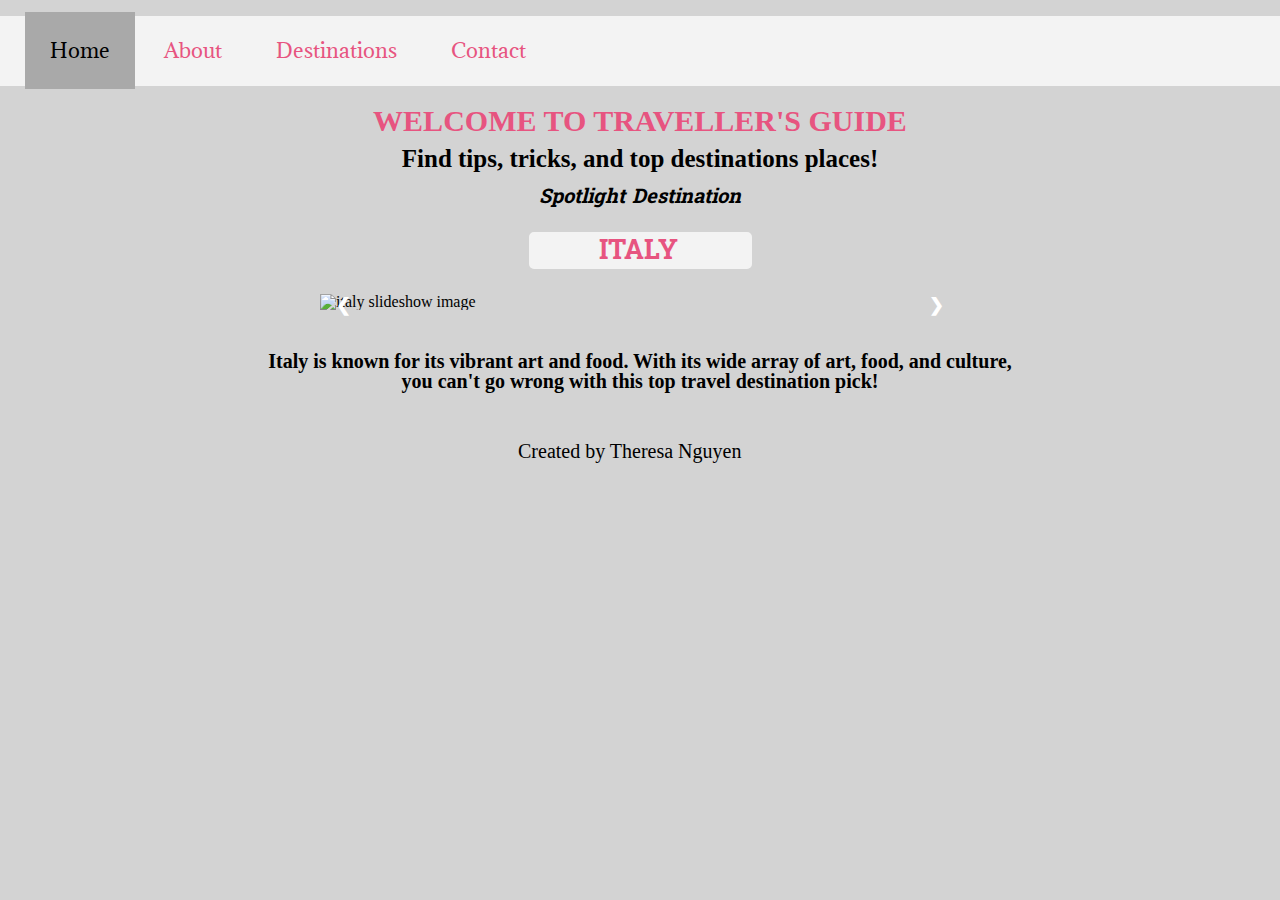
==== index.html @ f256ac57 "adding" ====
<!DOCTYPE html>
<html lang="en" dir="ltr">
  <head>
    <meta charset="utf-8">
    <meta name = 'viewport' content="width=device-width, initial-scale=1">
    <link rel="stylesheet" href = "css/html5reset.css">
    <link rel="stylesheet" href = "css/style.css">
    <link rel="stylesheet" href="https://cdnjs.cloudflare.com/ajax/libs/font-awesome/4.7.0/css/font-awesome.min.css">
    <link rel="stylesheet" href="https://use.fontawesome.com/releases/v5.7.1/css/all.css" integrity="sha384-fnmOCqbTlWIlj8LyTjo7mOUStjsKC4pOpQbqyi7RrhN7udi9RwhKkMHpvLbHG9Sr" crossorigin="anonymous">
    <title> Traveller's Guide </title>
  </head>
  <body>
    <a href="#main" class="skip"> Skip to Content </a>
    <header>
      <nav>
        <div class="navigation-menu" id="navigation">
          <a href="index.html" class="active">Home</a>
          <a href="about.html">About</a>
          <a href="destinations.html">Destinations</a>
          <a href="contact.html">Contact</a>
          <a href="javascript:void(0);" class="icon" onclick="myFunction()">
            <i class="fa fa-bars"></i>
              </a>
        </div>
      </nav>
       <h1> WELCOME TO TRAVELLER'S GUIDE </h1>
    </header>
    <main id = "main">
      <h2> Find tips, tricks, and top destinations places! </h2>
      <br>
      <h3> <i> Spotlight Destination </i> </h3>
    <h3 class = "country">  ITALY </h3>
            <div class="slideshow-container">
              <div class="slides fade">
                <img src="images/italy.jpg" class="slideshow-image" alt="italy slideshow image" >
              </div>

              <div class="slides fade">
                <img src="images/italy2.jpg" class="slideshow-image"  alt="italy slideshow image 2">
              </div>

              <div class="slides fade">
                <img src="images/italy3.jpg" class="slideshow-image"  alt="italy slideshow image 3">
              </div>

              <div class="slides fade">
                <img src="images/italy4.jpg" class="slideshow-image"  alt="italy slideshow image 4">
              </div>

              <a class="prev" onclick="plusSlides(-1)">&#10094;</a>
              <a class="next" onclick="plusSlides(1)">&#10095;</a>
            </div>
        <br>
          <p class="homepage" >
          <b> Italy is known for its vibrant art and food. With its wide array of art, food, and culture, <br> you can't go wrong with this top travel destination pick! </b>
         </p>
    <script >
    var slideIndex = 0;
    showCarousel();

        function showCarousel() {
          var x;
          var slides = document.getElementsByClassName("slides");
          for (x = 0; x < slides.length; x++) {
            slides[x].style.display = "none";
          }
          slideIndex++;
          if (slideIndex > slides.length) {slideIndex = 1}
          slides[slideIndex-1].style.display = "block";
          setTimeout(showCarousel, 3000); //
        }

        function myFunction() {
          var nav = document.getElementById("navigation");
          if (nav.className === "navigation-menu") {
            nav.className += " responsive";
          } else {
            nav.className = "navigation-menu";
          }
        }

    </script>
    </main>
    <footer>
      <p> Created by Theresa Nguyen <i class="far fa-copyright"></i> </p>
    </footer>
  </body>
</html>
---- css/style.css ----
@import url('https://fonts.googleapis.com/css?family=Adamina');
@import url('https://fonts.googleapis.com/css?family=Andada');
@import url('https://fonts.googleapis.com/css?family=Battambang');
@import url('https://fonts.googleapis.com/css?family=Bokor');

@media screen and (max-width: 600px) {
  .navigation-menu a:not(:first-child) {display: none;}
  .navigation-menu a.icon {
    float: right;
    display: block;
    position: absolute;
    top: 15px;
    right: 10px;
  }
}

@media screen and (max-width: 600px) {
  .navigation-menu.responsive {position: relative;}
  .navigation-menu.responsive a.icon {
    position: absolute;
    right: 0;
    top: 0;
  }
  .navigation-menu.responsive a {
    float: none;
    display: block;
    text-align: left;
  }
}

.navigation-menu {
  display: block;
  margin-bottom: 20px;
  background-color: #f3f3f3;
  padding: 25px 25px;
}


.navigation-menu a {
  padding: 25px 25px;
  color: #E75480;
  text-decoration: none;
  font-family: 'Adamina';
  font-size: 20px;
  text-align: center;
}

.navigation-menu a:hover {
  background-color: #a9a9a9;
  color: black;
}

nav a.active {
  background-color: #a9a9a9;
  color: black;
}

.navigation-menu .icon {
  display: none;
}

footer{
  min-height: 5vh;
  text-align: center;
  margin-top: 50px;
}

body{
    background-image: url("../images/gray-solid-background.jpg");
    background-size: 100%;
    background-repeat: repeat;
    background-attachment: fixed;
  }

h1{
  font-size: 30px;
  text-align: center;
  font-family: 'Andana';
  color: #E75480;
  margin-bottom: 10px;
}

h2{
  font-family: 'Bokora';
  text-align: center;
  font-size: 25px;
}

h3{
  font-size: 20px;
  text-align: center;
  font-family: 'Battambang';
  display:block;
  margin-bottom: 25px;
}

p{
  font-size: 20px;
}

h3.country{
  color: #E75480;
  font-size: 27px;
  border: 5px;
  border-radius: 5px;
  border-color: #f3f3f3;
  background-color: #f3f3f3;
  border-style: solid;
  padding-left: 5px;
  padding-right: 8px;
  display: block;
  width: 200px;
  text-align:center;
  margin-left: auto;
  margin-right: auto;
}

a.skip{
  position:relative;
  left: -350px;
}

a.skip:focus{
  left: 10px;
  border: 2px solid black;
}

a:hover{
  background: #ffffff ;
}

.homepage {
  text-align: center;
}


img.worldmap {
  display:flex;
  width: 42%;
  height: 25%;
  margin:auto;
  margin-left: 25px;
}
.container-about{
  display: flex;
  flex-wrap: nowrap;
  justify-content: space-between;
  align-items: center;
}

.about-text {
  font-family: 'Adamina';
  background: white;
  text-align: left;
  border-radius: 18px;
  padding: 15px;
  margin-left: 25px;
  margin-right: 25px;
  font-size: 15px;
  box-shadow: 3px 5px #888888;
}

div.text h3{
  padding-right: 5px;
  text-align: left;
  margin-left: 25px;
  margin-right: 25px;
  margin-top: 25px;
}

input[type=text], select, textarea {
  width: 100%;
  padding: 10px;
  border: 1px solid #ccc;
  border-radius: 4px;
  box-sizing: border-box;
  margin-top: 6px;
  margin-bottom: 12px;
  resize: vertical;
}

input[type=email] {
width: 100%;
padding: 10px;
border: 1px solid #ccc;
border-radius: 4px;
box-sizing: border-box;
margin-top: 6px;
margin-bottom: 12px;
resize: vertical;

}

input[type=submit] {
  background-color: black;
  color: white;
  padding: 10px 15px;
  border: none;
  border-radius: 2px;
  cursor: pointer;

}

input[type=submit]:hover {
  background-color: #45a049;
}

.errorMsg {
  font-family: 'Adamina';font-size: 18px;
  color:red;
  display:none; }

.container-form {
  border-radius: 5px;
  background-color: #f2f2f2;
  padding: 20px;
  display: flex;
  text-align:center;
  width: 100vh;
  margin: auto;
  justify-content: center;
}

.contactinfo {
  display: flex;
  justify-content: center;
  text-align: center;
  font-size: 20px;
}

.slideshow-container {
  display: flex;
  max-width: 50%;
  position: relative;
  margin: auto;
}

.slides {
  display: none;
}

.prev, .next {
  cursor: pointer;
  position: absolute;
  top: 50%;
  width: auto;
  margin-top: -22px;
  padding: 16px;
  color: white;
  font-weight: bold;
  font-size: 18px;
  transition: 3s linear;
  transition-delay: 1s;
  border-radius: 0 3px 3px 0;
  user-select: none;
}

.next {
  right: 0;
  border-radius: 3px 0 0 3px;
}

.prev:hover, .next:hover {
  background-color: rgba(0,0,0,0.8);
}

.slideshow-image {
  width: 100%;
}

.fade {
  -webkit-animation-name: fade;
  -webkit-animation-duration: 3s;
  animation-name: fade;
  animation-duration: 3s;
}

@-webkit-keyframes fade {
  from {opacity: .4}
  to {opacity: 1}
}

@keyframes fade {
  from {opacity: .4}
  to {opacity: 1}
}

.container-image {
  display: grid;
  grid-template-columns: 250px 250px;
  grid-gap: 70px;
  grid-row-gap: 10em;
  justify-content: center;
  object-fit: cover;
}

.flip-card {
  background-color: transparent;
  width: 300px;
  height: 200px;
  perspective: 1000px;

}

.flip-card-inner {
  position: relative;
  width: 100%;
  height: 100%;
  text-align: center;
  transition: transform 0.8s;
  transform-style: preserve-3d;
}

.flip-card:hover .flip-card-inner {
  transform: rotateY(180deg);
}

.flip-card-front, .flip-card-back {
  position: absolute;
  width: 100%;
  height: 100%;
  backface-visibility: hidden;
}

.flip-card-front {
  background-color: #bbb;
  color: black;
}

.flip-card-front img {
  width: 300px;
  height: 300px;
}

.flip-card-back {
  background-color: #f3f3f3;
  color: black;
  transform: rotateY(180deg);
}

.flip-card-back h1, p {
  margin-top: 25px;
  margin-left: 10px;
  margin-right: 10px;
}

.flip-card-back a {
  background-color: #a9a9a9;
  color: white;
  padding: 10px 15px;
  border: none;
  border-radius: 2px;
  cursor: pointer;
  text-decoration: none;
}

.flip-card-back a:hover {
  background-color: #606060;
}

.callout {
  position: fixed;
  bottom: 35px;
  right: 20px;
  margin-left: 20px;
  max-width: 250px;
}

.callout-header {
  padding: 15px 8px;
  background: #a9a9a9;
  font-size: 25px;
  color: white;
}

.callout-container {
  padding: 10px;
  background-color: #f3f3f3;
  color: black;
  text-align: center;
}
.callout-text {
  margin:auto;
}
.closebutton {
  position: absolute;
  top: 5px;
  right: 15px;
  color: white;
  font-size: 30px;
  cursor: pointer;
}

.closebutton:hover {
  color: lightgrey;
}

#modalbutton {
  background-color:#a9a9a9;
	-moz-border-radius:9px;
	-webkit-border-radius:9px;
	border-radius:9px;
	border:2px solid #a9a9a9;
	cursor:pointer;
	color:#ffffff;
	font-family: 'Adamina';
	font-size:15px;
	padding:9px ;
	text-decoration:none;
  margin: auto;
}

#modalbutton:hover {
  background-color:#606060;
}
#modalbutton:active {
	position:relative;
	top:1px;
}

.modal {
  display: none;
  position: fixed;
  z-index: 1;
  left: 0;
  top: 0;
  width: 100%;
  height: 100%;
  overflow: auto;
  background-color: rgb(0,0,0);
  background-color: rgba(0,0,0,0.4);
}

.modal-content {
  background-color: #fefefe;
  margin: 15% auto;
  padding: 20px;
  border: 1px solid #888;
  width: 80%;
}

.close-modal {
  color: #aaa;
  float: right;
  font-size: 28px;
  font-weight: bold;
}

.close-modal:hover,
.close-modal:focus {
  color: black;
  text-decoration: none;
  cursor: pointer;
}

@media screen and (min-width: 1000px){

  body{
    background-image: url("../images/gray-solid-background.jpg");
    background-size: 100%;
    background-repeat: repeat;
    background-attachment: scroll;
  }

  .container-form {
    border-radius: 5px;
    background-color: #f2f2f2;
    font-size: 20px;
    display: flex;
    justify-content: center;
  }

.container-form input, textarea{
  padding: 25px;
  font-size: 20px;
}

input[type=submit] {
  background-color: black;
  color: white;
  padding: 10px 15px;
  border: none;
  border-radius: 2px;
  cursor: pointer;

}

  .contactinfo {
    display: flex;
    justify-content: center;
  }
  div.text h3{
    padding-right: 5px;
    text-align: left;
    margin-left: 25px;
    margin-right: 25px;
    margin-top: 25px;
  }

  p{
    font-size: 20px;
  }
  .errorMsg {
    font-family: 'Adamina';
    font-size: 14px;
    color:red;
    display:none;
  }

  .container-image {
    display: grid;
    grid-template-columns: 250px 250px 250px;
    grid-gap: 70px;
    grid-row-gap: 8.5em;
    justify-content: center;
  }

  .flip-card {
    background-color: transparent;
    width: 300px;
    height: 200px;
    perspective: 1000px;

  }

  .flip-card-inner {
    position: relative;
    width: 100%;
    height: 100%;
    text-align: center;
    transition: transform 0.8s;
    transform-style: preserve-3d;
  }

  .flip-card:hover .flip-card-inner {
    transform: rotateY(180deg);
  }

  .flip-card-front, .flip-card-back {
    position: absolute;
    width: 100%;
    height: 100%;
    backface-visibility: hidden;
  }

  .flip-card-front {
    background-color: #bbb;
    color: black;
  }

  .flip-card-front img {
    width: 300px;
    height: 300px;
  }

  .flip-card-back {
    background-color: #f3f3f3;
    color: black;
    transform: rotateY(180deg);
    margin-top: 25px;
    margin-left: 10px;
    margin-right: 10px;
  }


  .flip-card-back a {
    background-color: #a9a9a9;
    color: white;
    padding: 10px 15px;
    border: none;
    border-radius: 2px;
    cursor: pointer;
    text-decoration: none;
  }

  .flip-card-back a:hover {
    background-color: #606060;
  }

}

@media screen and (min-width: 320px) and (max-width: 480px){

  .slideshow-container {
    display: flex;
    max-width: 100%;
    position: relative;
    margin: auto;
  }
p{
  font-size: 20px;
  text-align: center;
  margin:auto;
  margin-bottom: 20px;
}

img.worldmap {
  display:block;
  width: 90%;
  margin:auto;
}
.container-about{
  display: block;
}

.about-text {
  background: white;
  text-align: left;
  border-radius: 18px;
  padding: 15px;
  margin-left: 25px;
  margin-right: 25px;
  font-size: 18px;
  box-shadow: 3px 5px #888888;
}
.container-form {
  border-radius: 5px;
  background-color: #f2f2f2;
  padding: 10px;
  display: flex;
  text-align:center;
  width: 300px;
  margin: auto;
  justify-content: center;
}

.errorMsg {
  font-family: 'Adamina';
  font-size: 14px;
  color:red;
  display:none; }

div.text h3{
  text-align: center;
  margin:0;
  margin-bottom: 10px;
}

div.text p{
  margin: 0;
  font-size: 18px;
  margin-bottom: 10px;
}

div.text a {
  margin-top: 5px;
}

.container-image {
  display: grid;
  grid-template-columns: 250px;
  grid-template-rows: auto;
  grid-row-gap: 8em;
  justify-content: center;
  margin: auto;
  margin-right: 50px;
}

.flip-card {
  background-color: transparent;
  width: 300px;
  height: 200px;
  perspective: 1000px;

}

.flip-card-inner {
  position: relative;
  width: 100%;
  height: 100%;
  text-align: center;
  transition: transform 0.8s;
  transform-style: preserve-3d;
}

.flip-card:hover .flip-card-inner {
  transform: rotateY(180deg);
}

.flip-card-front, .flip-card-back {
  position: absolute;
  width: 100%;
  height: 100%;
  backface-visibility: hidden;
}

.flip-card-front {
  background-color: #bbb;
  color: black;
}

.flip-card-front img {
  width: 300px;
  height: 300px;
}

.flip-card-back {
  background-color: #f3f3f3;
  color: black;
  transform: rotateY(180deg);
}

.flip-card-back h1, p {
  margin-top: 25px;
  margin-left: 10px;
  margin-right: 10px;
}

.flip-card-back a {
  background-color: #a9a9a9;
  color: white;
  padding: 10px 15px;
  border: none;
  border-radius: 2px;
  cursor: pointer;
  text-decoration: none;
}

.flip-card-back a:hover {
  background-color: #606060;
}

.callout {
  display: none;
}

}
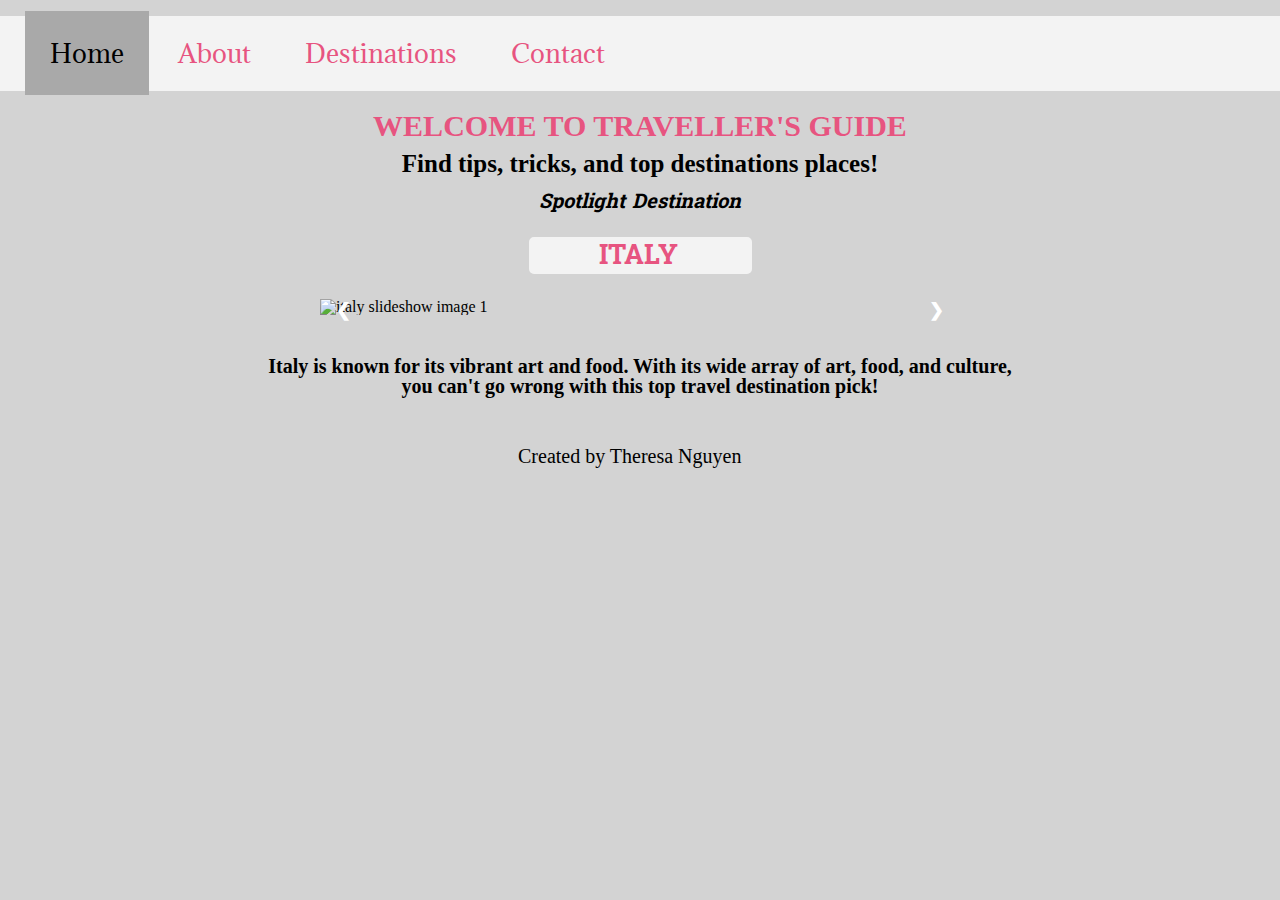
==== commit 39d689dc: "fix color contrast" ====
--- a/index.html
+++ b/index.html
@@ -32,7 +32,7 @@
     <h3 class = "country">  ITALY </h3>
             <div class="slideshow-container">
               <div class="slides fade">
-                <img src="images/italy.jpg" class="slideshow-image" alt="italy slideshow image" >
+                <img src="images/italy.jpg" class="slideshow-image" alt="italy slideshow image 1" >
               </div>
 
               <div class="slides fade">
--- a/css/style.css
+++ b/css/style.css
@@ -41,7 +41,7 @@
   color: #E75480;
   text-decoration: none;
   font-family: 'Adamina';
-  font-size: 20px;
+  font-size: 25px;
   text-align: center;
 }
 
@@ -345,8 +345,8 @@
 }
 
 .flip-card-back a {
-  background-color: #a9a9a9;
-  color: white;
+  background-color: #595959;
+  color: #FFFFFF;
   padding: 10px 15px;
   border: none;
   border-radius: 2px;
@@ -368,7 +368,7 @@
 
 .callout-header {
   padding: 15px 8px;
-  background: #a9a9a9;
+  background: #595959;
   font-size: 25px;
   color: white;
 }
@@ -396,11 +396,11 @@
 }
 
 #modalbutton {
-  background-color:#a9a9a9;
+  background-color:#595959;
 	-moz-border-radius:9px;
 	-webkit-border-radius:9px;
 	border-radius:9px;
-	border:2px solid #a9a9a9;
+	border:2px solid #595959;
 	cursor:pointer;
 	color:#ffffff;
 	font-family: 'Adamina';
